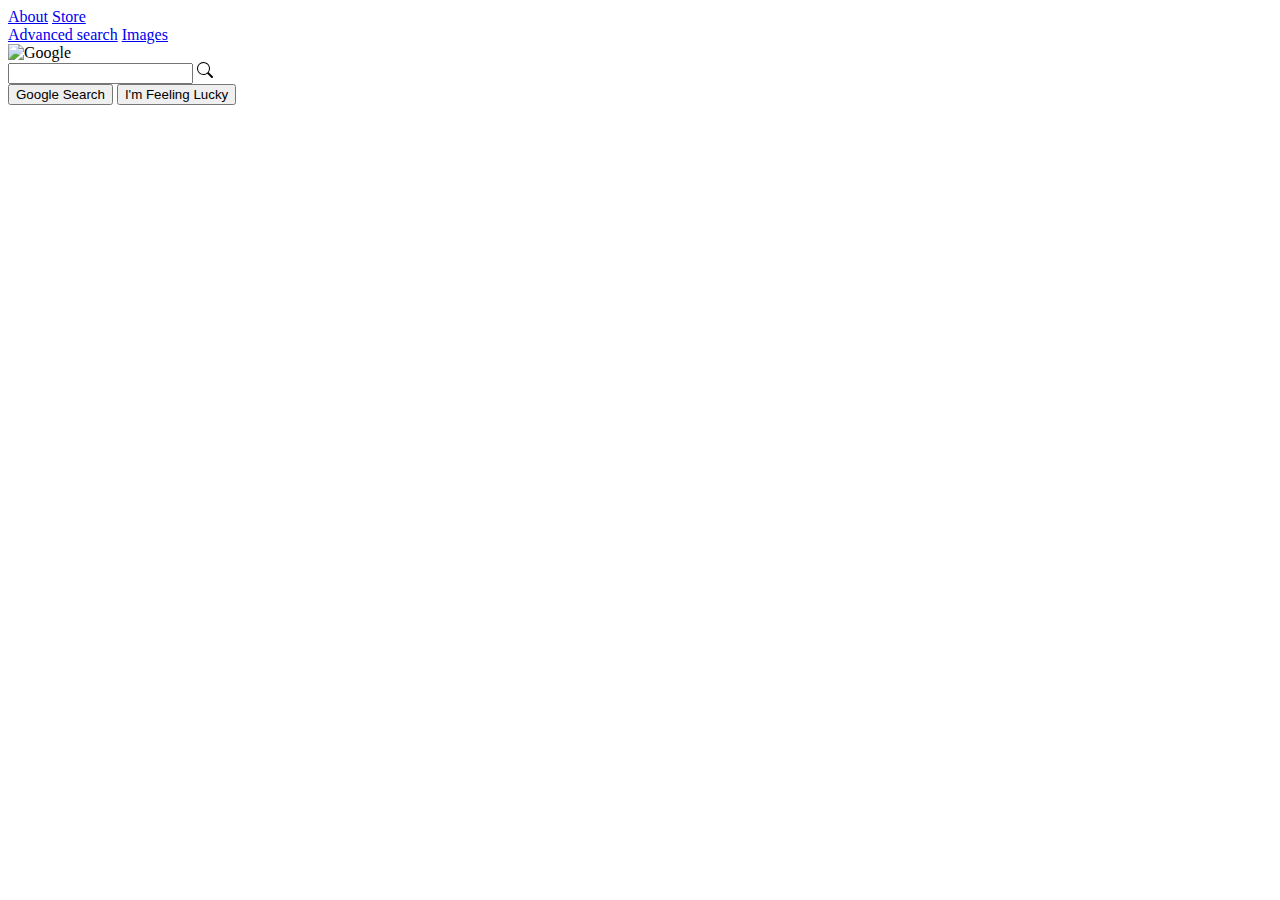
==== search/index.html @ 6c23e802 "Add files via upload" ====
<!DOCTYPE html>
<html lang="en">
    <head>
        <title>Google</title>
        <meta charset="utf-8">
        <meta name="viewport" content="width=device-width, initial-scale=1">
        <link href="https://cdn.jsdelivr.net/npm/bootstrap@5.0.1/dist/css/bootstrap.min.css" rel="stylesheet" integrity="sha384-+0n0xVW2eSR5OomGNYDnhzAbDsOXxcvSN1TPprVMTNDbiYZCxYbOOl7+AMvyTG2x" crossorigin="anonymous">
        <link rel="stylesheet" href="/index.css">
    </head>
    <body>
        <div class="container-fluid">
            <div class="row">
                <div class="col-auto" >
                <a href="#">About</a>
                <a href="#">Store</a>
                </div>
                <!-- empty col -->
                <div class="col" ></div>

                <div class="col-auto">
                <a href="/advanced.html" >Advanced search</a>
                <a href="https://google.com/imghp">Images</a>
                </div>
            </div>
        </div>
        <div class="gbox">
            <!-- push google img down use height -->
            <div class="empty">

            </div>
                <img class="google" alt="Google" height="92" src="https://www.google.com/images/branding/googlelogo/2x/googlelogo_color_272x92dp.png" srcset="https://www.google.com/images/branding/googlelogo/2x/googlelogo_color_272x92dp.png" width="272" data-atf="1">
            </div>
        <div id="Gsearch"> <!--Bar div-->
            
            <form action="https://google.com/search" >
                      <i class="bi bi-search"></i>
                <span>
                     <input type="text" name="q" value="" class="searchbar">
                    <svg focusable="false" xmlns="http://www.w3.org/2000/svg" width="16" height="16" fill="currentColor" class="bi bi-search" viewBox="0 0 16 16">
                        <path d="M11.742 10.344a6.5 6.5 0 1 0-1.397 1.398h-.001c.03.04.062.078.098.115l3.85 3.85a1 1 0 0 0 1.415-1.414l-3.85-3.85a1.007 1.007 0 0 0-.115-.1zM12 6.5a5.5 5.5 0 1 1-11 0 5.5 5.5 0 0 1 11 0z"/>
                      </svg>

                </span>
                <br>
                <input type="submit" value="Google Search">
                <input type="submit" value="I'm Feeling Lucky">
             </form>  
            </div>
            
    </body>
</html>
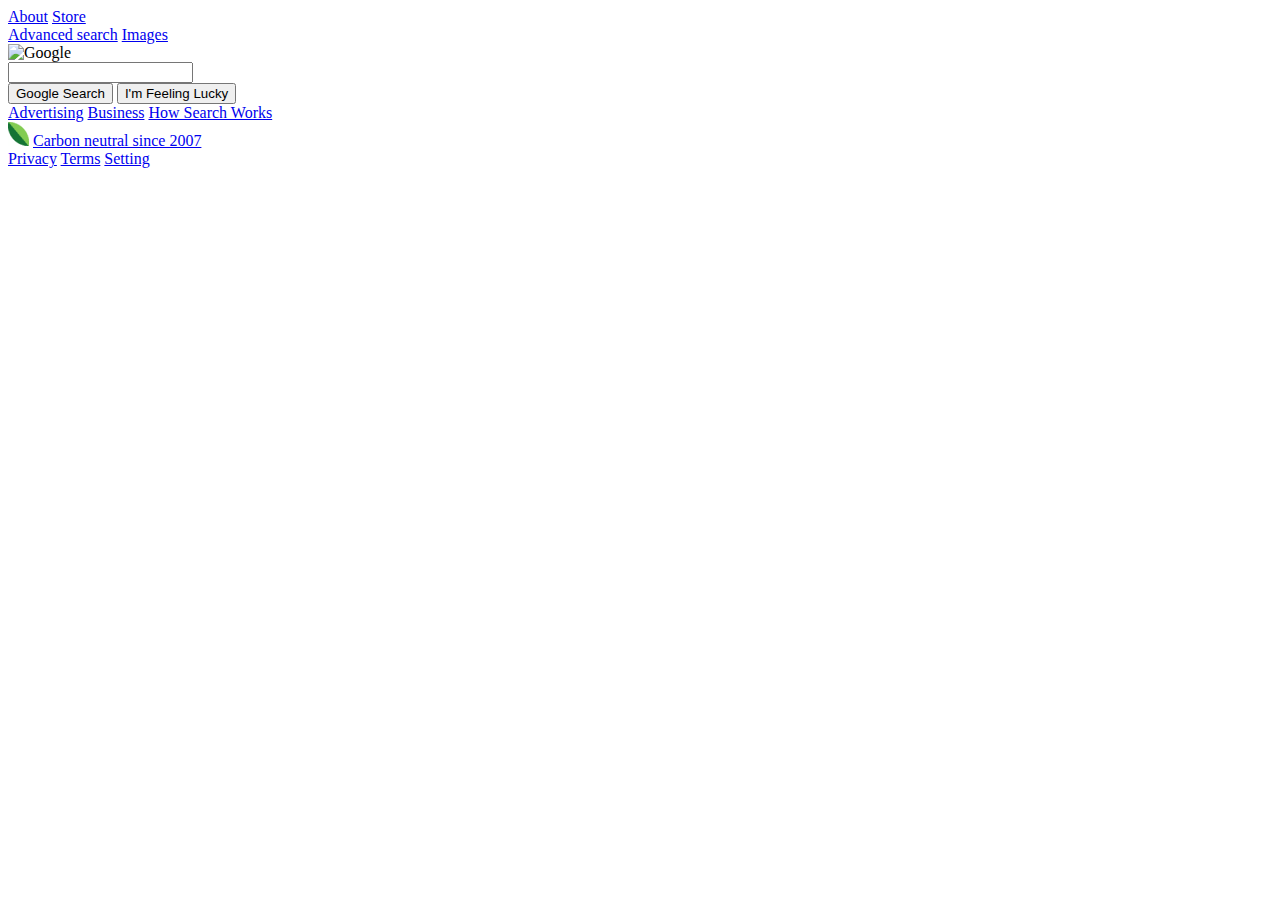
==== commit 87227a10: "Add files via upload" ====
--- a/search/index.html
+++ b/search/index.html
@@ -2,6 +2,7 @@
 <html lang="en">
     <head>
         <title>Google</title>
+        <!-- https://google.com/imghp -->
         <meta charset="utf-8">
         <meta name="viewport" content="width=device-width, initial-scale=1">
         <link href="https://cdn.jsdelivr.net/npm/bootstrap@5.0.1/dist/css/bootstrap.min.css" rel="stylesheet" integrity="sha384-+0n0xVW2eSR5OomGNYDnhzAbDsOXxcvSN1TPprVMTNDbiYZCxYbOOl7+AMvyTG2x" crossorigin="anonymous">
@@ -19,7 +20,7 @@
 
                 <div class="col-auto">
                 <a href="/advanced.html" >Advanced search</a>
-                <a href="https://google.com/imghp">Images</a>
+                <a href="/images.html">Images</a>
                 </div>
             </div>
         </div>
@@ -33,19 +34,45 @@
         <div id="Gsearch"> <!--Bar div-->
             
             <form action="https://google.com/search" >
-                      <i class="bi bi-search"></i>
-                <span>
-                     <input type="text" name="q" value="" class="searchbar">
-                    <svg focusable="false" xmlns="http://www.w3.org/2000/svg" width="16" height="16" fill="currentColor" class="bi bi-search" viewBox="0 0 16 16">
-                        <path d="M11.742 10.344a6.5 6.5 0 1 0-1.397 1.398h-.001c.03.04.062.078.098.115l3.85 3.85a1 1 0 0 0 1.415-1.414l-3.85-3.85a1.007 1.007 0 0 0-.115-.1zM12 6.5a5.5 5.5 0 1 1-11 0 5.5 5.5 0 0 1 11 0z"/>
-                      </svg>
+                
+                <span class="Sicon">
+                    <input type="text" name="q" value="" class="searchbar" autocomplete="text" >
+                </span>
+                <!-- <br> --> 
+                <!-- space buttons between searchbar -->
+                <div class="container">
+                    <div class="row">
+                        <div class="col">
+                            <div class="submit">
 
-                </span>
-                <br>
-                <input type="submit" value="Google Search">
-                <input type="submit" value="I'm Feeling Lucky">
-             </form>  
-            </div>
-            
+                                <input type="submit" value="Google Search">
+                                <input type="submit" value="I'm Feeling Lucky">
+                            </div>
+                        </div>
+                    </div>
+                </div>
+            </form>  
+        </div>
+      <div class="blank"> </div>
+        <div id="footer">
+                <div class="order1">
+                    <a href="#" >Advertising</a>
+                    <a href="#" >Business</a>
+                    <a href="#" >How Search Works</a>
+                </div>
+                <div class="order0">
+                    <img src="[data-uri]" alt="">
+                    <a href="#" >Carbon neutral since 2007</a>
+                </div>
+                <div class="order3">
+                    <a href="#" >Privacy</a>
+                    <a href="#" >Terms</a>
+                    <a href="#" >Setting</a>
+                </div>
+                
+        </div>
+
     </body>
-</html>
+    </html>
+    
+    